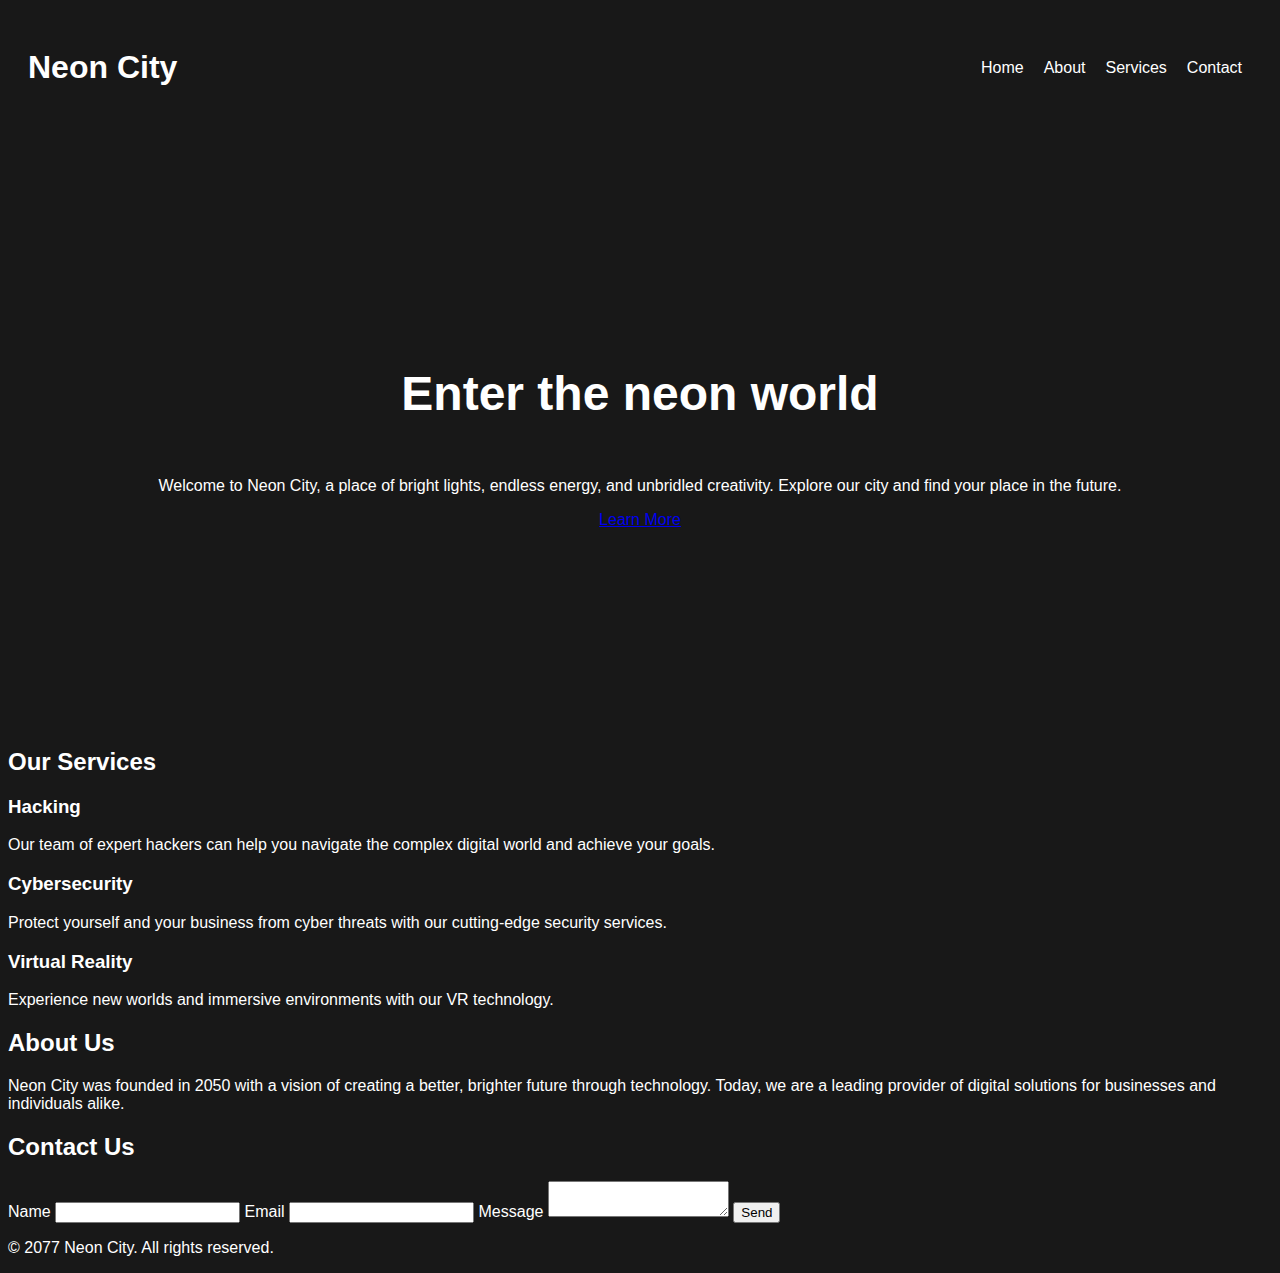
==== index.html @ 705b8eac "Create index.html" ====
<!DOCTYPE html>
<html>
<head>
	<title>Neon City</title>
	<link rel="stylesheet" type="text/css" href="style.css">
</head>
<body>
	<header>
		<h1>Neon City</h1>
		<nav>
			<ul>
				<li><a href="#">Home</a></li>
				<li><a href="#">About</a></li>
				<li><a href="#">Services</a></li>
				<li><a href="#">Contact</a></li>
			</ul>
		</nav>
	</header>
	<main>
		<section id="hero">
			<h2>Enter the neon world</h2>
			<p>Welcome to Neon City, a place of bright lights, endless energy, and unbridled creativity. Explore our city and find your place in the future.</p>
			<a href="#" class="button">Learn More</a>
		</section>
		<section id="services">
			<h2>Our Services</h2>
			<div class="service">
				<h3>Hacking</h3>
				<p>Our team of expert hackers can help you navigate the complex digital world and achieve your goals.</p>
			</div>
			<div class="service">
				<h3>Cybersecurity</h3>
				<p>Protect yourself and your business from cyber threats with our cutting-edge security services.</p>
			</div>
			<div class="service">
				<h3>Virtual Reality</h3>
				<p>Experience new worlds and immersive environments with our VR technology.</p>
			</div>
		</section>
		<section id="about">
			<h2>About Us</h2>
			<p>Neon City was founded in 2050 with a vision of creating a better, brighter future through technology. Today, we are a leading provider of digital solutions for businesses and individuals alike.</p>
		</section>
		<section id="contact">
			<h2>Contact Us</h2>
			<form>
				<label for="name">Name</label>
				<input type="text" id="name" name="name">
				<label for="email">Email</label>
				<input type="email" id="email" name="email">
				<label for="message">Message</label>
				<textarea id="message" name="message"></textarea>
				<button type="submit">Send</button>
			</form>
		</section>
	</main>
	<footer>
		<p>&copy; 2077 Neon City. All rights reserved.</p>
	</footer>
</body>
</html>
---- style.css ----
body {
	background-color: #181818;
	color: #fff;
	font-family: 'Roboto', sans-serif;
}

header {
	padding: 20px;
	display: flex;
	justify-content: space-between;
	align-items: center;
}

nav ul {
	list-style: none;
	display: flex;
}

nav ul li {
	margin: 0 10px;
}

nav ul li a {
	color: #fff;
	text-decoration: none;
}

#hero {
	background-image: url("https://i.imgur.com/kbSHio2.jpg");
	background-size: cover;
	background-position: center;
	height: 600px;
	display: flex;
	flex-direction: column;
	justify-content: center;
	align-items: center;
}

#hero h2 {
	font-size: 48px;
	margin-bottom:
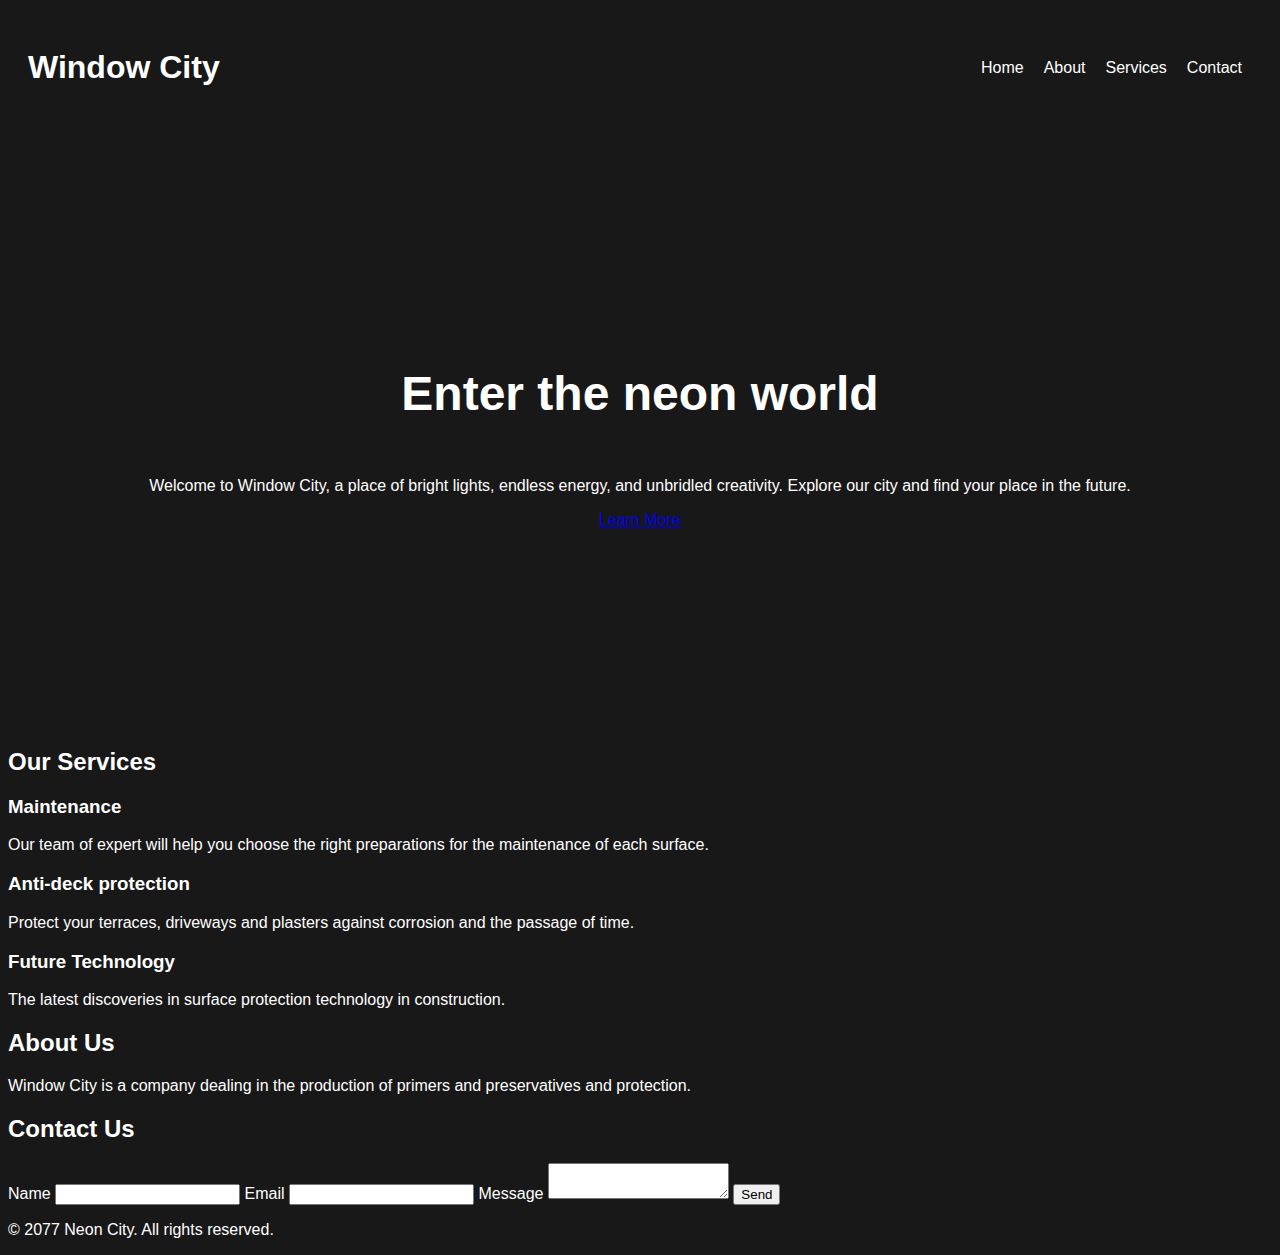
==== commit d171d439: "Update index.html" ====
--- a/index.html
+++ b/index.html
@@ -1,12 +1,12 @@
 <!DOCTYPE html>
 <html>
 <head>
-	<title>Neon City</title>
+	<title>Window City</title>
 	<link rel="stylesheet" type="text/css" href="style.css">
 </head>
 <body>
 	<header>
-		<h1>Neon City</h1>
+		<h1>Window City</h1>
 		<nav>
 			<ul>
 				<li><a href="#">Home</a></li>
@@ -19,27 +19,27 @@
 	<main>
 		<section id="hero">
 			<h2>Enter the neon world</h2>
-			<p>Welcome to Neon City, a place of bright lights, endless energy, and unbridled creativity. Explore our city and find your place in the future.</p>
+			<p>Welcome to Window City, a place of bright lights, endless energy, and unbridled creativity. Explore our city and find your place in the future.</p>
 			<a href="#" class="button">Learn More</a>
 		</section>
 		<section id="services">
 			<h2>Our Services</h2>
 			<div class="service">
-				<h3>Hacking</h3>
-				<p>Our team of expert hackers can help you navigate the complex digital world and achieve your goals.</p>
+				<h3>Maintenance</h3>
+				<p>Our team of expert will help you choose the right preparations for the maintenance of each surface.</p>
 			</div>
 			<div class="service">
-				<h3>Cybersecurity</h3>
-				<p>Protect yourself and your business from cyber threats with our cutting-edge security services.</p>
+				<h3>Anti-deck protection</h3>
+				<p>Protect your terraces, driveways and plasters against corrosion and the passage of time.</p>
 			</div>
 			<div class="service">
-				<h3>Virtual Reality</h3>
-				<p>Experience new worlds and immersive environments with our VR technology.</p>
+				<h3>Future Technology</h3>
+				<p>The latest discoveries in surface protection technology in construction.</p>
 			</div>
 		</section>
 		<section id="about">
 			<h2>About Us</h2>
-			<p>Neon City was founded in 2050 with a vision of creating a better, brighter future through technology. Today, we are a leading provider of digital solutions for businesses and individuals alike.</p>
+			<p>Window City is a company dealing in the production of primers and preservatives and protection.</p>
 		</section>
 		<section id="contact">
 			<h2>Contact Us</h2>
